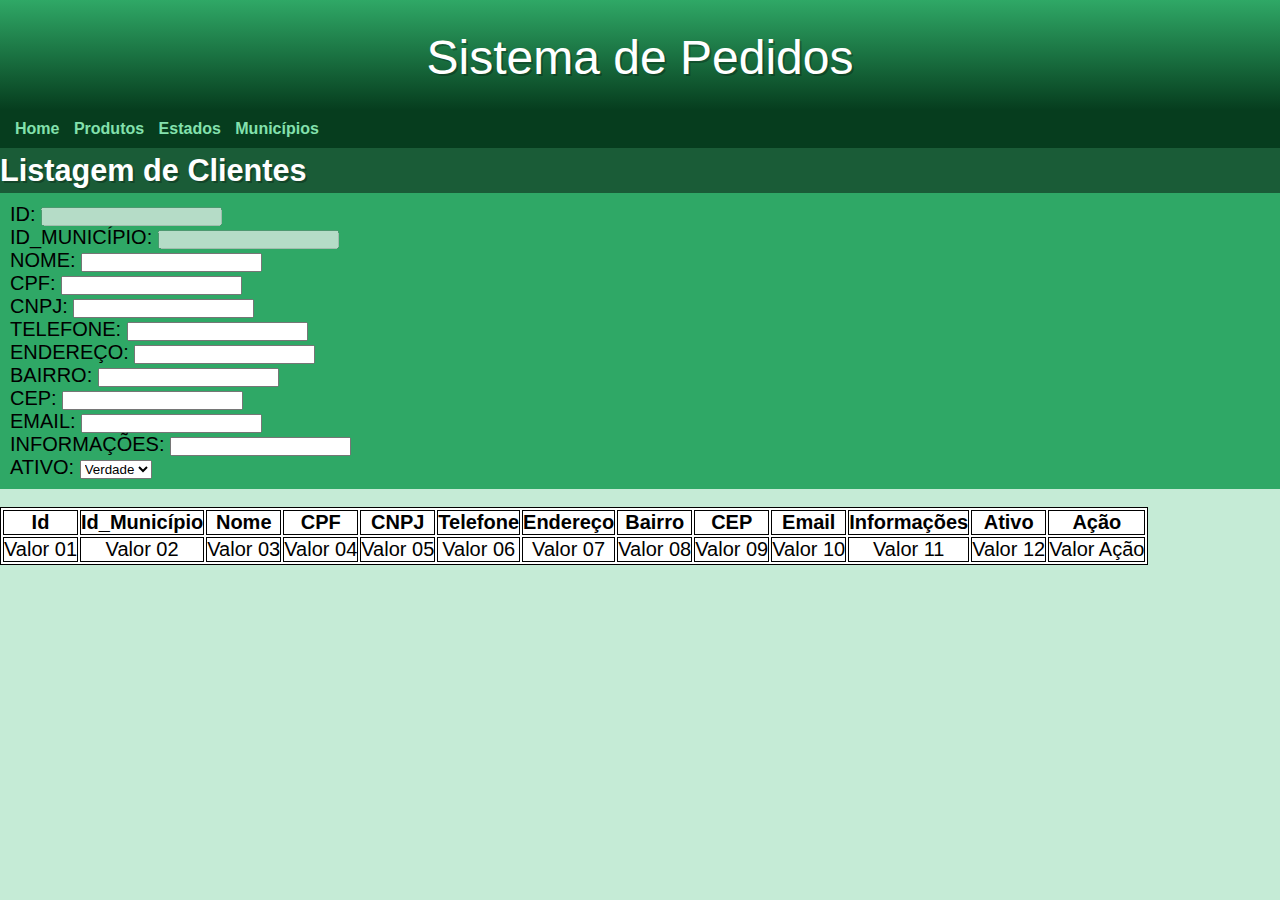
==== sysPedidos/sistemapedidos/src/main/resources/static/app/Clientes.html @ 6b7379dd "Delete e Update." ====
<!DOCTYPE html>
<html lang="pt-br">
<head>
    <meta charset="UTF-8">
    <meta name="viewport" content="width=device-width, initial-scale=1.0">
    <title>Curso ITILH</title>
    <link rel="stylesheet" href="estilos/clientes.css">
</head>
<body>
    <header>
        <h1>Sistema de Pedidos</h1>
    </header>
    <nav>
        <a href="http://localhost:8080/app/index.html">Home</a>
        <a href="http://localhost:8080/app/Produtos.html">Produtos</a>
        <a href="http://localhost:8080/app/estados.html">Estados</a>
        <a href="http://localhost:8080/app/municipios.html">Municípios</a>
    </nav>

    <h2>Listagem de Clientes</h2>
    <form>
        <label>ID: </label>
        <input type="text" id="tx_id" disabled="disabled" readonly="readonly"/>
        <br>
        <Label>ID_MUNICÍPIO: </Label>
        <input type="text" id="tx_id_municipio" disabled="disabled" readonly="readonly"/>
        <br>
        <Label>NOME: </Label>
        <input type="text" id="tx_nome_razao_social"/>
        <br>
        <Label>CPF: </Label>
        <input type="text" id="tx_cpf"/>
        <br>
        <Label>CNPJ: </Label>
        <input type="text" id="tx_cnpj"/>
        <br>
        <Label>TELEFONE: </Label>
        <input type="text" id="tx_telefone"/>
        <br>
        <Label>ENDEREÇO: </Label>
        <input type="text" id="tx_endereco"/>
        <br>
        <Label>BAIRRO: </Label>
        <input type="text" id="tx_bairro"/>
        <br>
        <Label>CEP: </Label>
        <input type="text" id="tx_cep"/>
        <br>
        <Label>EMAIL: </Label>
        <input type="text" id="tx_email"/>
        <br>
        <Label>INFORMAÇÕES: </Label>
        <input type="text" id="tx_informacoes"/>
        <br>
        <Label>ATIVO: </Label>
        <select id="bo_ativo">
            <option value="true">Verdade</option>
            <option value="false">Falso</option>
        </select>
        <!-- <br>
        <button type="button" onclick="criar()" class="formulario">Criar</button>
        <button type="button" onclick="alterar()" class="formulario">Alterar</button>
        <button type="button" onclick="limpar()" class="formulario">Limpar</button>
        <button type="button" onclick="carregar()" class="formulario">Listar</button> -->
    </form>
    <br>
    <table>
        <tr>
            <th>Id</th>
            <th>Id_Município</th>
            <th>Nome</th>
            <th>CPF</th>
            <th>CNPJ</th>
            <th>Telefone</th>
            <th>Endereço</th>
            <th>Bairro</th>
            <th>CEP</th>
            <th>Email</th>
            <th>Informações</th>
            <th>Ativo</th>
            <th>Ação</th>
        </tr>
        <tr>
            <td>Valor 01</td>
            <td>Valor 02</td>
            <td>Valor 03</td>
            <td>Valor 04</td>
            <td>Valor 05</td>
            <td>Valor 06</td>
            <td>Valor 07</td>
            <td>Valor 08</td>
            <td>Valor 09</td>
            <td>Valor 10</td>
            <td>Valor 11</td>
            <td>Valor 12</td>
            <td>Valor Ação</td>
        </tr>
    </table>

</body>
</html>
---- sysPedidos/sistemapedidos/src/main/resources/static/app/estilos/clientes.css ----
/* clientes */

:root {
    --cor0: #c5ebd6;
    --cor1: #83e1ad;
    --cor2: #3ddc84;
    --cor3: #2fa866;
    --cor4: #1a5c37;
    --cor5: #063d1e;

    --fonte-padrao: Arial, Verdana, Helvetica, sans-serif;
    --fonte-destaque: 'Bebas Neue', sans-serif;
}

* {
    margin: 0px;
    padding: 0px;
}

body {
    background-color: var(--cor0);
    font-family: var(--fonte-padrao);
}
  
header {
    background-image: linear-gradient(to bottom, var(--cor3), var(--cor5));
    min-height: 80px;
    text-align: center;
    padding-top: 30px;
}

header > h1 {
    color: white;
    font-family: var(--fonte-destaque);
    font-size: 3em;
    font-weight: normal;
    margin-bottom: 20px;
    text-shadow: 2px 2px 0px rgba(0, 0, 0, 0.267);
}
  
nav {
    background-color: var(--cor5);
    padding: 10px;
    box-shadow: 0px 7px 7px rgba(0, 0, 0, 0.192);
}
  
nav a {
    color: var(--cor1);
    padding: 5px;
    border-radius: 5px;
    text-decoration: none;
    font-weight: bold;
    transition-duration: 0.5s;
}
  
nav a:hover {
    background-color: var(--cor3);
    color: var(--cor5);
}

h2 {
    background-color: var(--cor4);
    font-family: var(--fonte-destaque);
    /* background-color: #4a4a4a; */
    color: white;
    font-size: 23pt;
    padding-top: 5px;
    padding-bottom: 5px;
    text-shadow: 2px 2px 0px rgba(0, 0, 0, 0.267);
}

form {
    background-color: var(--cor3);
    padding: 10px;
    /* background-color: #7b7b7b; */
    color: white;
    font-size: 15pt;
}

form, label {
    color: black;
}

button.formulario {
    margin-top: 10px;
    padding: 5px;
    border-radius: 5px;
}

table, th {
    background-color: white;
    border: 1px solid black;
    text-align: center;
    font-size: 15pt;
}

td {
    border: 1px solid black;
    text-align: center;
}
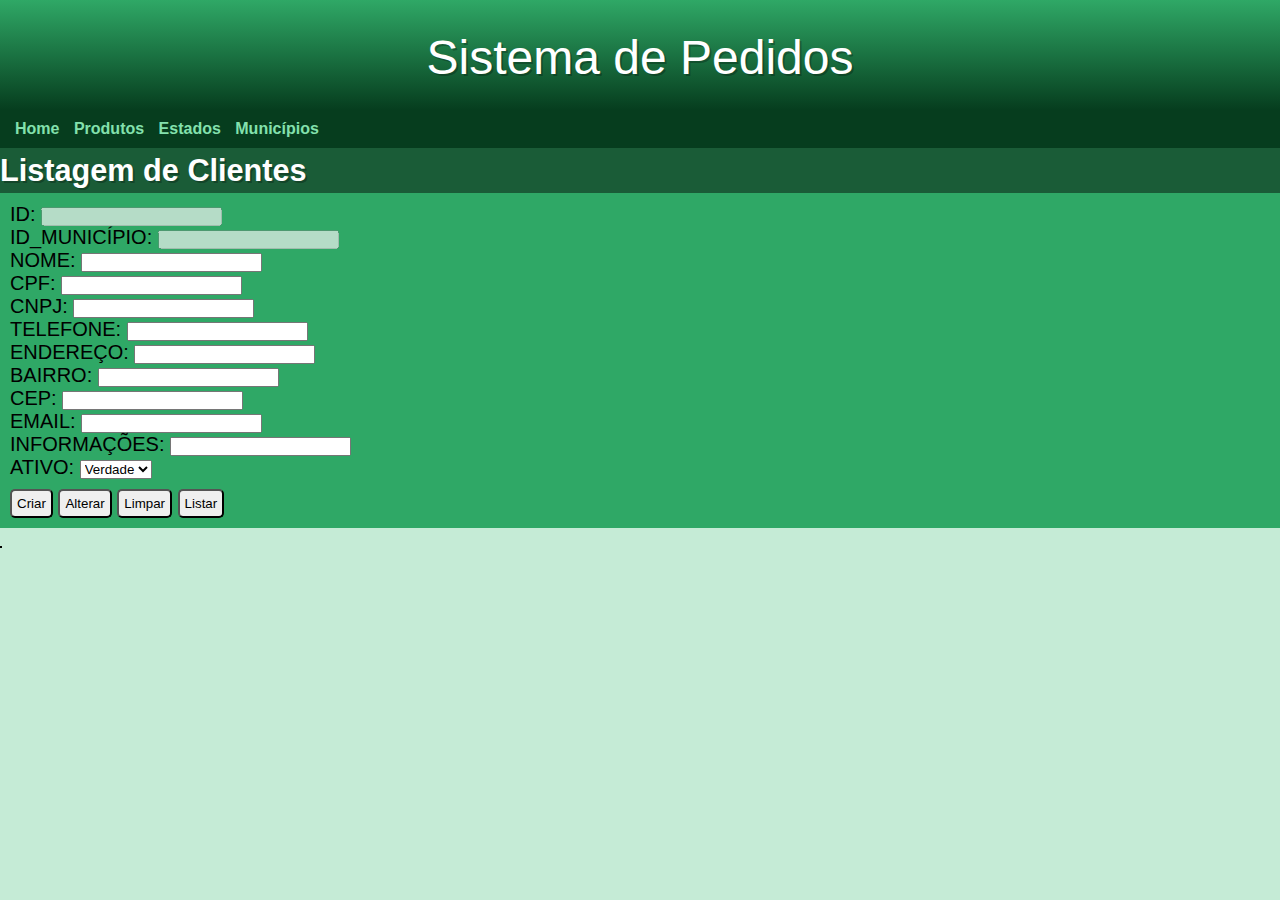
==== commit 32772874: "Update sistemaspedidos" ====
--- a/sysPedidos/sistemapedidos/src/main/resources/static/app/Clientes.html
+++ b/sysPedidos/sistemapedidos/src/main/resources/static/app/Clientes.html
@@ -57,15 +57,15 @@
             <option value="true">Verdade</option>
             <option value="false">Falso</option>
         </select>
-        <!-- <br>
+        <br>
         <button type="button" onclick="criar()" class="formulario">Criar</button>
         <button type="button" onclick="alterar()" class="formulario">Alterar</button>
         <button type="button" onclick="limpar()" class="formulario">Limpar</button>
-        <button type="button" onclick="carregar()" class="formulario">Listar</button> -->
+        <button type="button" onclick="carregar()" class="formulario">Listar</button>
     </form>
     <br>
-    <table>
-        <tr>
+    <table id="Listagem"></table>
+        <!-- <tr>
             <th>Id</th>
             <th>Id_Município</th>
             <th>Nome</th>
@@ -79,23 +79,130 @@
             <th>Informações</th>
             <th>Ativo</th>
             <th>Ação</th>
-        </tr>
-        <tr>
-            <td>Valor 01</td>
-            <td>Valor 02</td>
-            <td>Valor 03</td>
-            <td>Valor 04</td>
-            <td>Valor 05</td>
-            <td>Valor 06</td>
-            <td>Valor 07</td>
-            <td>Valor 08</td>
-            <td>Valor 09</td>
-            <td>Valor 10</td>
-            <td>Valor 11</td>
-            <td>Valor 12</td>
-            <td>Valor Ação</td>
-        </tr>
-    </table>
+        </tr> -->
 
 </body>
+
+<script>
+    function criar() {
+        console.log("Criar");
+        //alert("Novo cliente");
+        var xhttp = new XMLHttpRequest();
+        xhttp.onreadystatechange = function() {
+            if(this.readyState == 4 && this.status==200) {
+                alert("Cliente adicionado com sucesso");
+                carregar();
+            }
+        }
+        xhttp.open("POST", "/cliente");
+        xhttp.setRequestHeader("Content-Type", "application/json;charset=UTF-8");
+        xhttp.send(JSON.stringify({id:null, 
+            nome: document.getElementById("tx_nome_razao_social").value, 
+            cpf: document.getElementById("tx_cpf").value, 
+            cnpj: document.getElementById("tx_cnpj").value, 
+            telefone: document.getElementById("tx_telefone").value,
+            endereco: document.getElementById("tx_endereco").value,
+            bairro: document.getElementById("tx_bairro").value,
+            cep: document.getElementById("tx_cep").value,
+            email: document.getElementById("tx_email").value,
+            informacoes: document.getElementById("tx_informacoes").value,
+            ativo: document.getElementById("bo_ativo").value,
+            municipio: {
+            id: document.getElementById("id_municipio").value}}));
+    }
+
+    function preencher(Id_cliente, id_municipio, nome_cliente, cpf_cliente, cnpj_cliente, telefone_cliente, endereco_cliente, bairro_cliente, cep_cliente, email_cliente, informacoes_cliente) {
+        console.log(Id_cliente, id_municipio, nome_cliente, cpf_cliente, cnpj_cliente, telefone_cliente, endereco_cliente, bairro_cliente, cep_cliente, email_cliente, informacoes_cliente);
+        document.getElementById("tx_id").value = Id_cliente;
+        document.getElementById("tx_id_municipio").value = Id_municipio;
+        document.getElementById("tx_nome_razao_social").value = nome_cliente;
+        document.getElementById("tx_nome_razao_social").value = decodeURI(nome_cliente);
+        document.getElementById("tx_cpf").value = cpf_cliente;
+        document.getElementById("tx_cnpj").value = cnpj_cliente;
+        document.getElementById("tx_telefone").value = telefone_cliente;
+        document.getElementById("tx_endereco").value = endereco_cliente;
+        document.getElementById("tx_bairro").value = bairro_cliente;
+        document.getElementById("tx_cep").value = cep_cliente;
+        document.getElementById("tx_email").value = email_cliente;
+        document.getElementById("tx_informacoes").value = informacoes_cliente;
+    }
+
+    function carregar() {
+        var xhttp = new XMLHttpRequest();
+        xhttp.onreadystatechange = function() {
+        if(this.readyState == 4 && this.status == 200) {
+            var dados = JSON.parse(this.responseText);
+            var conteudo = "<tr> <th>ID</th> <th>Nome</th> <th>CPF</th> <th>CNPJ</th> <th>Telefone</th> <th>Endereço</th> <th>Bairro</th> <th>CEP</th> <th>Email</th> <th>Informações</th> <th>Ativo</th> <th>Ações</th> </tr>";
+            for(var cliente of dados) {
+                conteudo += "<tr> <td>" + cliente.id + "</td> <td>"+ cliente.nome +"</td> <td>" + cliente.cpf +"</td> <td>" + cliente.cnpj +"</td> <td>"+ cliente.telefone +"</td> <td>"+ cliente.endereco +"</td> <td>" + cliente.bairro +"</td> <td>" + cliente.cep +"</td> <td>" + cliente.email +"</td> <td>" + cliente.informacoes +"</td> <td>" + cliente.ativo +"</td>";
+                conteudo += "<td> <button type='button' onclick='preencher("+ cliente.id +","+ encodeURI(cliente.nome) +","+ cliente.cpf +","+ cliente.cnpj +","+ cliente.telefone +","+ cliente.endereco +","+ cliente.bairro +","+ cliente.cep +","+ cliente.email +","+ cliente.informacoes +")'>Preencher</button> ";
+                conteudo += "<button type='button' onclick='Excluir("+ cliente.id +")'>Excluir</button> </td> </tr>";
+            }
+            document.getElementById("Listagem").innerHTML = conteudo;
+            limpar();
+            console.log(this.responseText);
+            console.log(dados);
+        }
+        };
+        xhttp.open("GET","/clientes");
+        xhttp.send();
+    }
+
+    function limpar() {
+        document.getElementById("tx_id").value = "";
+        document.getElementById("tx_nome_razao_social").value = "";
+        document.getElementById("tx_cpf").value = "";
+        document.getElementById("tx_cnpj").value = "";
+        document.getElementById("tx_telefone").value = "";
+        document.getElementById("tx_endereco").value = "";
+        document.getElementById("tx_bairro").value = "";
+        document.getElementById("tx_cep").value = "";
+        document.getElementById("tx_email").value = "";
+        document.getElementById("tx_informacoes").value = "";
+    }
+
+    function alterar() {
+        console.log("alterar");
+        //alert("alterar cliente");
+        var xhttp = new XMLHttpRequest();
+        xhttp.onreadystatechange = function() {
+            if(this.readyState == 4 && this.status==200) {
+                alert("Cliente alterado com sucesso");
+                carregar();
+            }
+        }
+        xhttp.open("PUT", "/cliente/" + document.getElementById("tx_id").value);
+        xhttp.setRequestHeader("Content-Type", "application/json;charset=UTF-8");
+        xhttp.send(JSON.stringify({id:document.getElementById("tx_id").value,
+        nome: document.getElementById("tx_nome_razao_social").value, 
+        cpf: document.getElementById("tx_cpf").value, 
+        cnpj: document.getElementById("tx_cnpj").value, 
+        telefone: document.getElementById("tx_telefone").value, 
+        endereco: document.getElementById("tx_endereco").value, 
+        bairro: document.getElementById("tx_bairro").value, 
+        cep: document.getElementById("tx_cep").value, 
+        email: document.getElementById("tx_email").value, 
+        informacoes: document.getElementById("tx_informacoes").value, 
+        ativo: document.getElementById("bo_ativo").value, 
+        municipio: {
+            id: document.getElementById("id_municipio").value}}));
+    }
+
+    function Excluir(Id_cliente) {
+        console.log("Excluir");
+        //alert("Excluir cliente");
+        var xhttp = new XMLHttpRequest();
+        xhttp.onreadystatechange = function() {
+            if(this.readyState == 4 && this.status==200) {
+                alert("Cliente excluido com sucesso");
+                carregar();
+            }
+        }
+        xhttp.open("DELETE", "/cliente/" + Id_cliente);
+        xhttp.setRequestHeader("Content-Type", "application/json;charset=UTF-8");
+        xhttp.send();
+    }
+
+</script>
+
 </html>